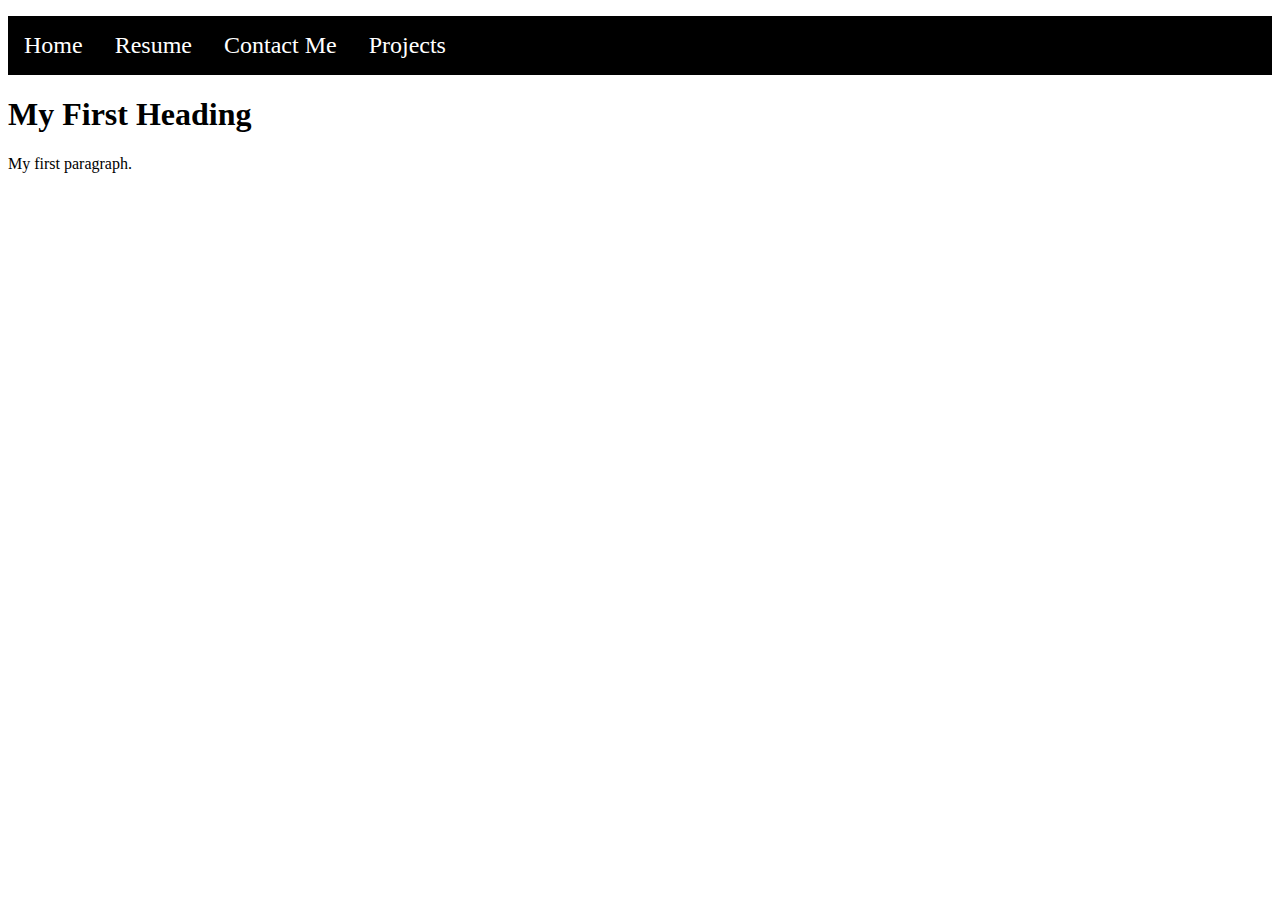
==== Contact Me.html @ 9119e19c "added navbar" ====
<!DOCTYPE html>
<html>
    <head>
        <title>Contact Me</title>
        <link rel="stylesheet" type="text/css" href="css/navbar.css" />
    </head>
    <body>

        <ul class="navbar">
            <li><a href="index.html">Home</a></li>
            <li><a href="resume.html">Resume</a></li>
            <li><a href="Contact Me.html">Contact Me</a></li>
            <li class="dropdown">
                <a href="Projects.html">Projects</a>
                <ul class="dropdown-content">
                    <li><a href="">Project 1</a></li>
                    <li><a href="">Project 2</a></li>
                    <li><a href="">Project 3</a></li>
                    <li><a href="">Project 4</a></li>
                    <li><a href="">Project 5</a></li>
                </ul>
                </li>
            
        </ul>
        <h1>My First Heading</h1>
        <p>My first paragraph.</p>

    </body>
</html>
---- css/navbar.css ----
.navbar {
                    background-color:black;
                    overflow:hidden;
                    padding:0px;
                }
                .navbar li{
                    list-style-type:none;
                    float:left;
                    color:#FFFFFF;
                }
                .navbar a{
                    color:inherit;
                    text-decoration:none;
                    font-size:24px;
                    padding:16px;
                    display:inline-block;
                }
                .navbar li:hover{
                    background-color:red;
                }
                .dropdown-content li{
                    float:none;
                }
                .dropdown-content {
                    padding:0px;
                    Background-color:black;
                    display:none;
                    position:absolute;
                }
                .dropdown:hover .dropdown-content {
                    display:block;
                }
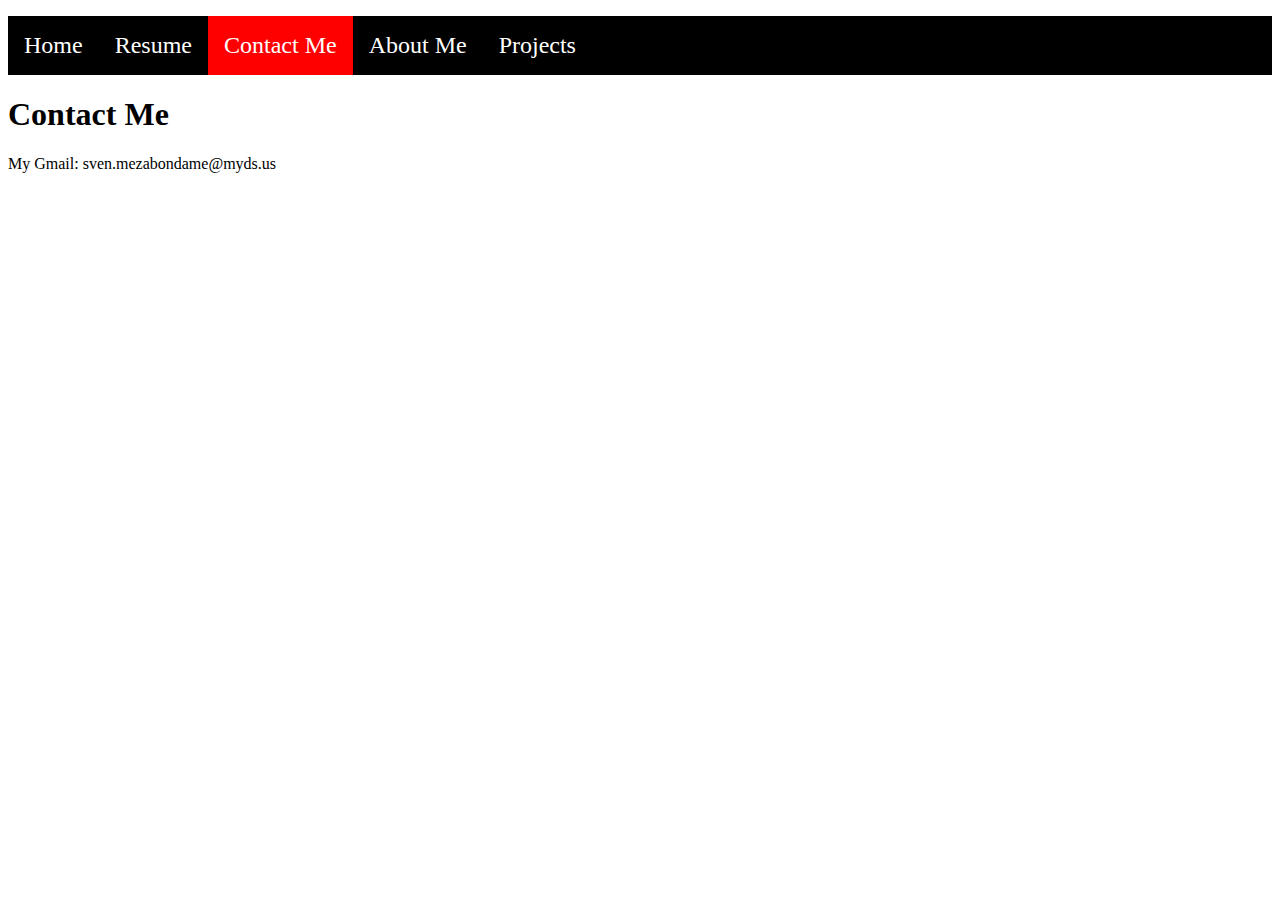
==== commit 4a663e26: "Added images for my text adventure" ====
--- a/Contact Me.html
+++ b/Contact Me.html
@@ -9,7 +9,8 @@
         <ul class="navbar">
             <li><a href="index.html">Home</a></li>
             <li><a href="resume.html">Resume</a></li>
-            <li><a href="Contact Me.html">Contact Me</a></li>
+            <li><a href="Contact Me.html" class="active">Contact Me</a></li>
+            <li><a href="About Me.html">About Me</a></li>
             <li class="dropdown">
                 <a href="Projects.html">Projects</a>
                 <ul class="dropdown-content">
@@ -22,8 +23,8 @@
                 </li>
             
         </ul>
-        <h1>My First Heading</h1>
-        <p>My first paragraph.</p>
+        <h1>Contact Me</h1>
+        <p class="text">My Gmail: sven.mezabondame@myds.us</p>
 
     </body>
 </html>--- a/css/navbar.css
+++ b/css/navbar.css
@@ -3,30 +3,43 @@
                     overflow:hidden;
                     padding:0px;
                 }
-                .navbar li{
+.navbar li{
                     list-style-type:none;
                     float:left;
                     color:#FFFFFF;
                 }
-                .navbar a{
+.navbar a{
                     color:inherit;
                     text-decoration:none;
                     font-size:24px;
                     padding:16px;
                     display:inline-block;
                 }
-                .navbar li:hover{
+.navbar li:hover{
                     background-color:red;
                 }
-                .dropdown-content li{
+.dropdown-content li{
                     float:none;
                 }
-                .dropdown-content {
+.dropdown-content {
                     padding:0px;
                     Background-color:black;
                     display:none;
                     position:absolute;
+                    z-index: 1;
                 }
-                .dropdown:hover .dropdown-content {
+.dropdown:hover .dropdown-content {
                     display:block;
-                }+                }
+.active {
+                    background-color:red;
+                }
+.text p {
+                    font-size:12px;
+                    font-family: "Times New Roman";
+                    text-align:left;
+                }
+.text td {
+    font-size:12px;
+    font-family: "Times New Roman";
+}